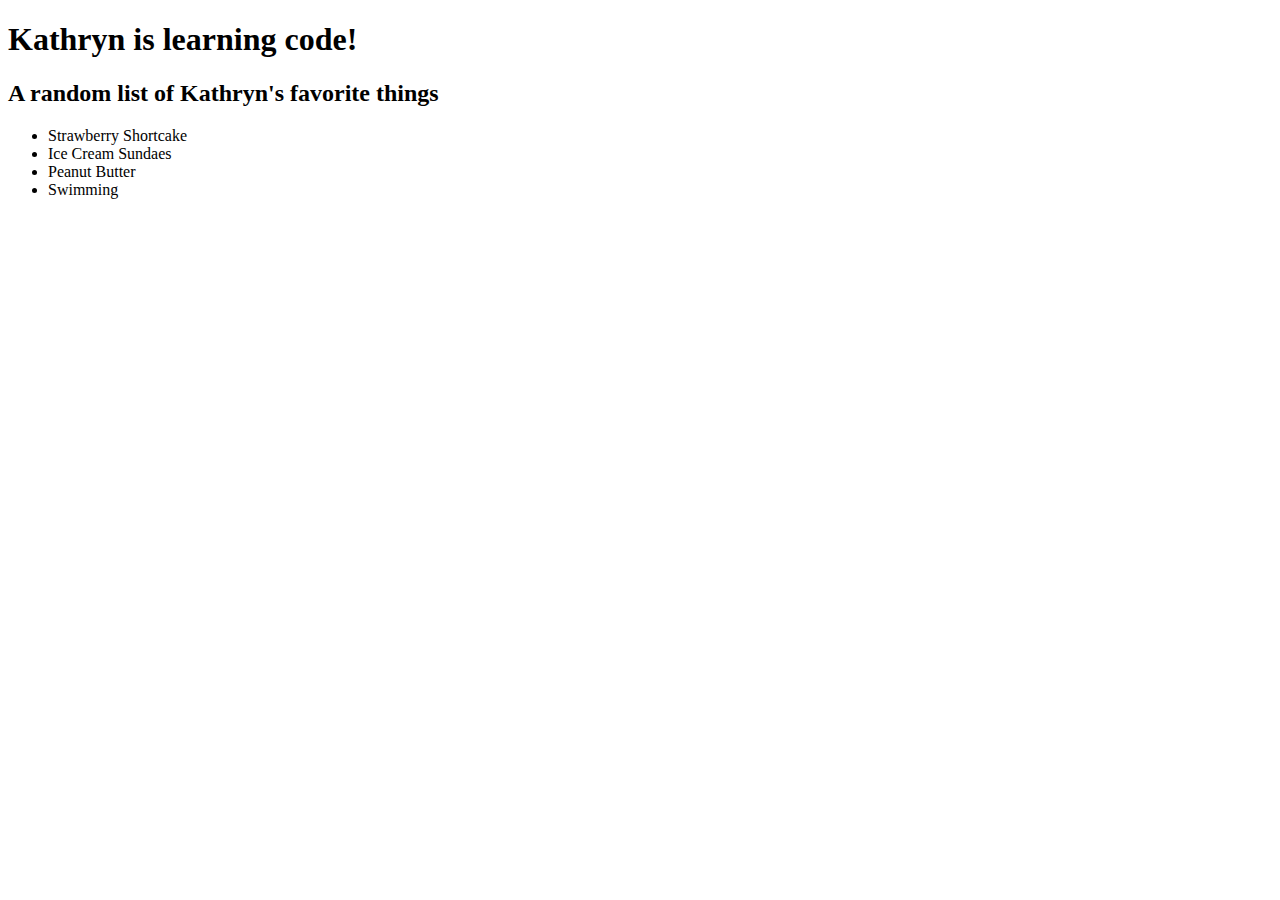
==== Index.html @ d4eae3d1 "Update Index.html" ====
<!DOCTYPE html>
<html>
  <head>
    <title>Kathryn's awesome webpage!</title>
  </head>
  <body>
    <h1>Kathryn is learning code!</h1>
    <h2>A random list of Kathryn's favorite things</h2>
    <ul>
      <li>Strawberry Shortcake</li>
      <li>Ice Cream Sundaes</li>
      <li>Peanut Butter</li>
      <li>Swimming</li>
    </ul>
  </body>
  
</html>
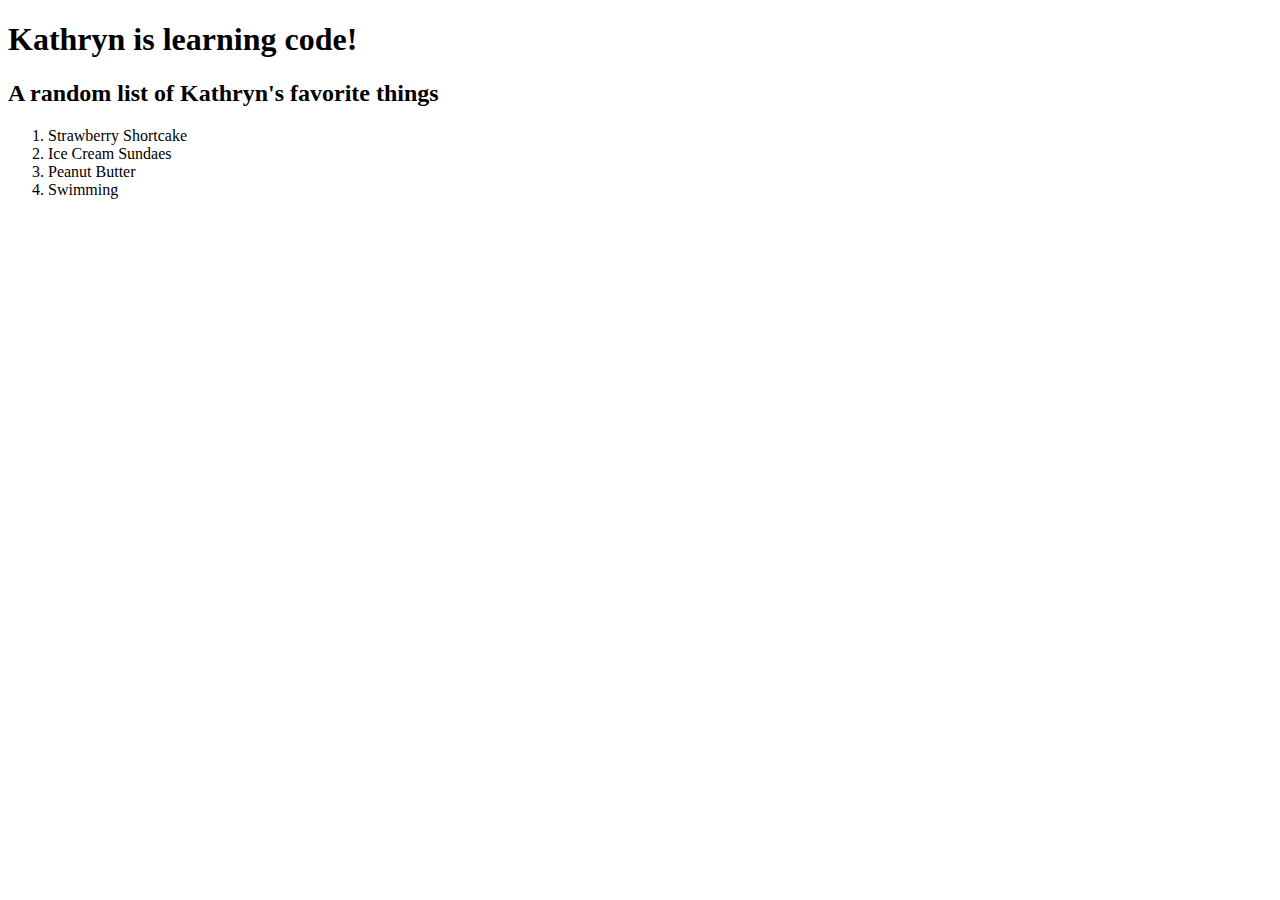
==== commit f248ac6e: "Update Index.html" ====
--- a/Index.html
+++ b/Index.html
@@ -6,12 +6,12 @@
   <body>
     <h1>Kathryn is learning code!</h1>
     <h2>A random list of Kathryn's favorite things</h2>
-    <ul>
+    <ol>
       <li>Strawberry Shortcake</li>
       <li>Ice Cream Sundaes</li>
       <li>Peanut Butter</li>
       <li>Swimming</li>
-    </ul>
+    </ol>
   </body>
   
 </html>
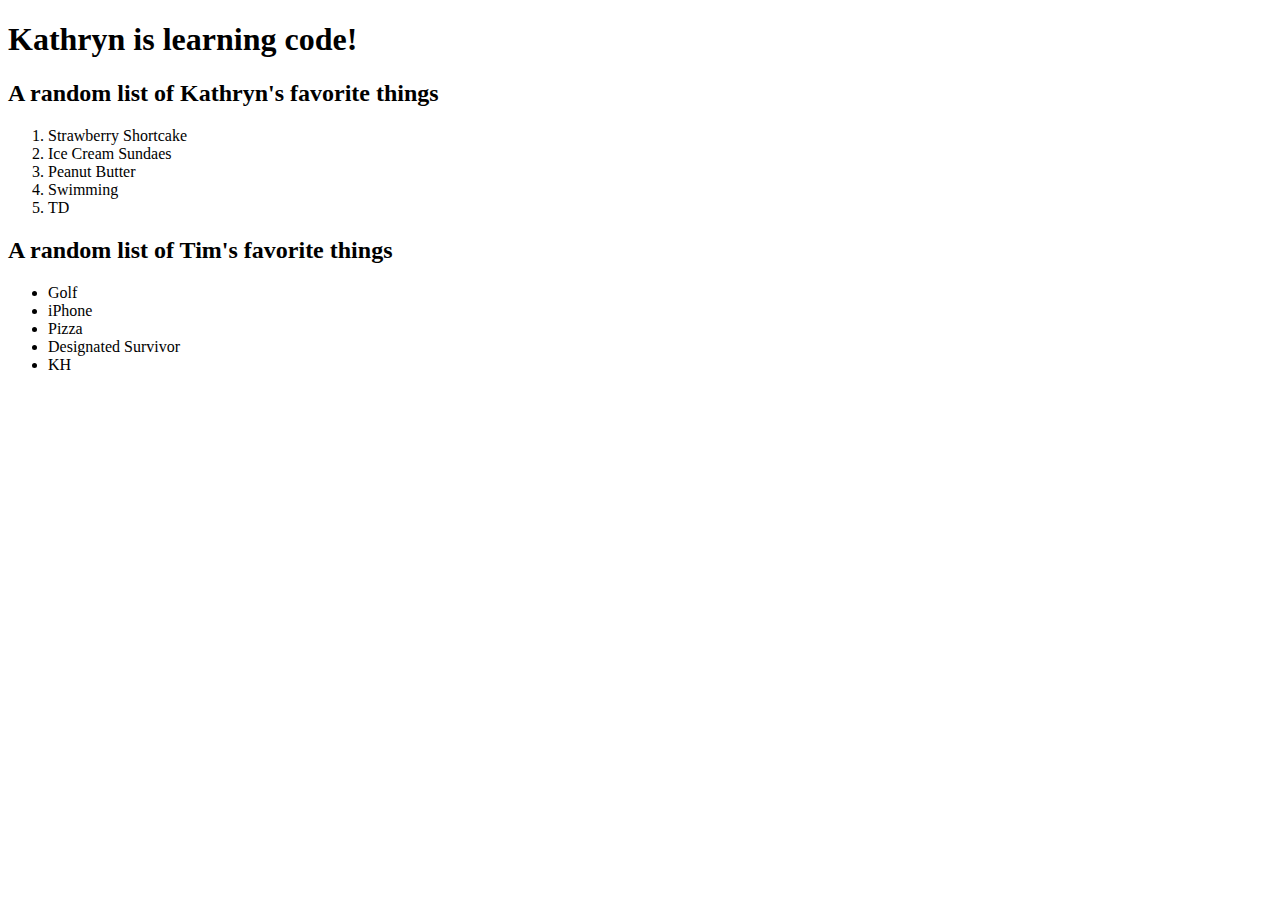
==== commit e7241920: "Update Index.html" ====
--- a/Index.html
+++ b/Index.html
@@ -11,7 +11,16 @@
       <li>Ice Cream Sundaes</li>
       <li>Peanut Butter</li>
       <li>Swimming</li>
+      <li>TD</li>
     </ol>
+    <h2>A random list of Tim's favorite things</h2>
+    <ul>
+      <li>Golf</li>
+      <li>iPhone</li>
+      <li>Pizza</li>
+      <li>Designated Survivor</li>
+      <li>KH</li>
+    </ul>
   </body>
   
 </html>
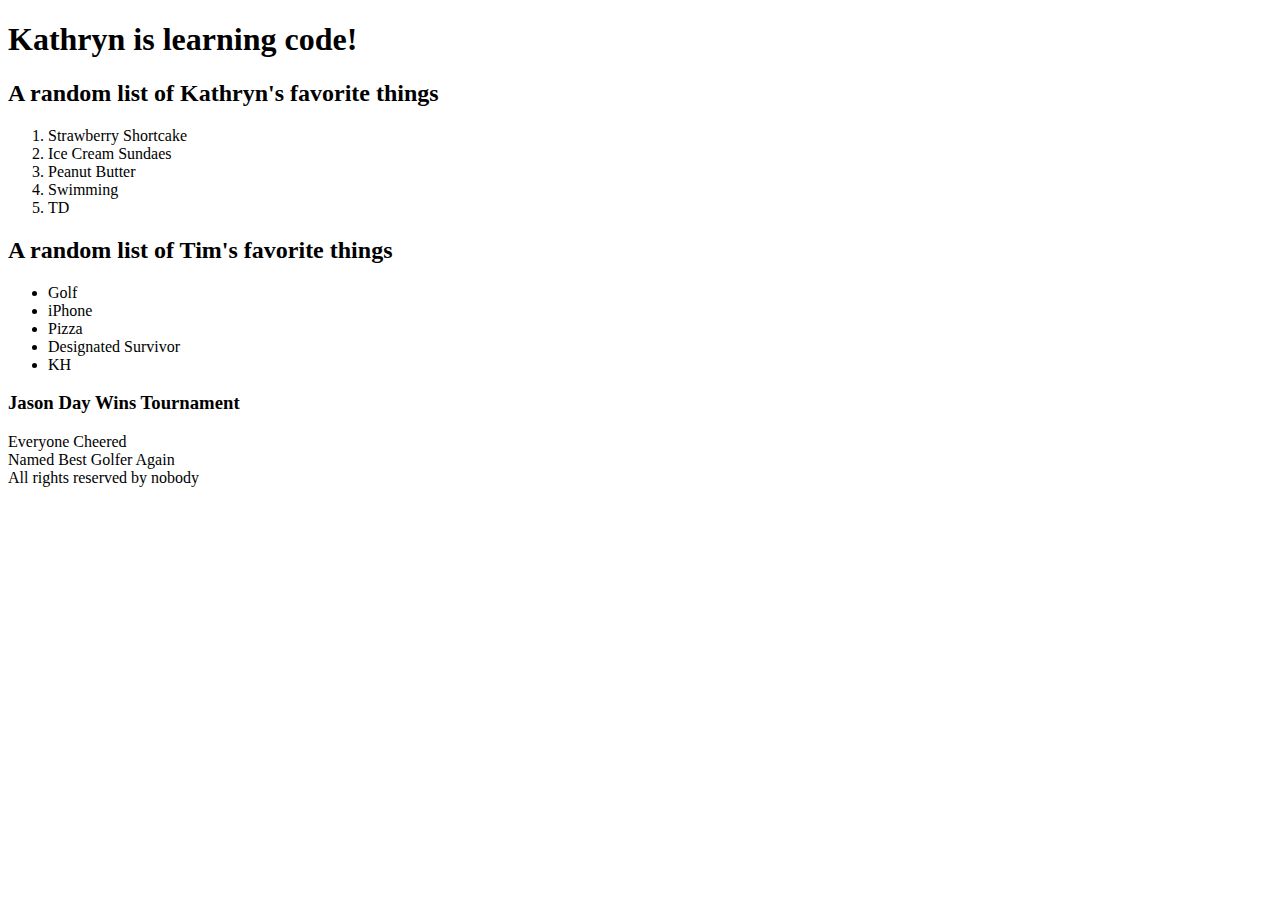
==== commit 9b0eb090: "Update Index.html" ====
--- a/Index.html
+++ b/Index.html
@@ -5,22 +5,32 @@
   </head>
   <body>
     <h1>Kathryn is learning code!</h1>
-    <h2>A random list of Kathryn's favorite things</h2>
-    <ol>
-      <li>Strawberry Shortcake</li>
-      <li>Ice Cream Sundaes</li>
-      <li>Peanut Butter</li>
-      <li>Swimming</li>
-      <li>TD</li>
-    </ol>
-    <h2>A random list of Tim's favorite things</h2>
-    <ul>
-      <li>Golf</li>
-      <li>iPhone</li>
-      <li>Pizza</li>
-      <li>Designated Survivor</li>
-      <li>KH</li>
-    </ul>
+    <main>
+     <h2>A random list of Kathryn's favorite things</h2>
+      <ol>
+       <li>Strawberry Shortcake</li>
+       <li>Ice Cream Sundaes</li>
+       <li>Peanut Butter</li>
+       <li>Swimming</li>
+       <li>TD</li>
+     </ol>
+     <h2>A random list of Tim's favorite things</h2>
+      <ul>
+       <li>Golf</li>
+       <li>iPhone</li>
+       <li>Pizza</li>
+       <li>Designated Survivor</li>
+       <li>KH</li>
+     </ul>
+     <article>
+       <h3>Jason Day Wins Tournament</h3>
+       <section>Everyone Cheered</section>
+       <section>Named Best Golfer Again</section>
+     </article>
+    </main>
+    <footer>
+      All rights reserved by nobody
+    </footer>
   </body>
   
 </html>
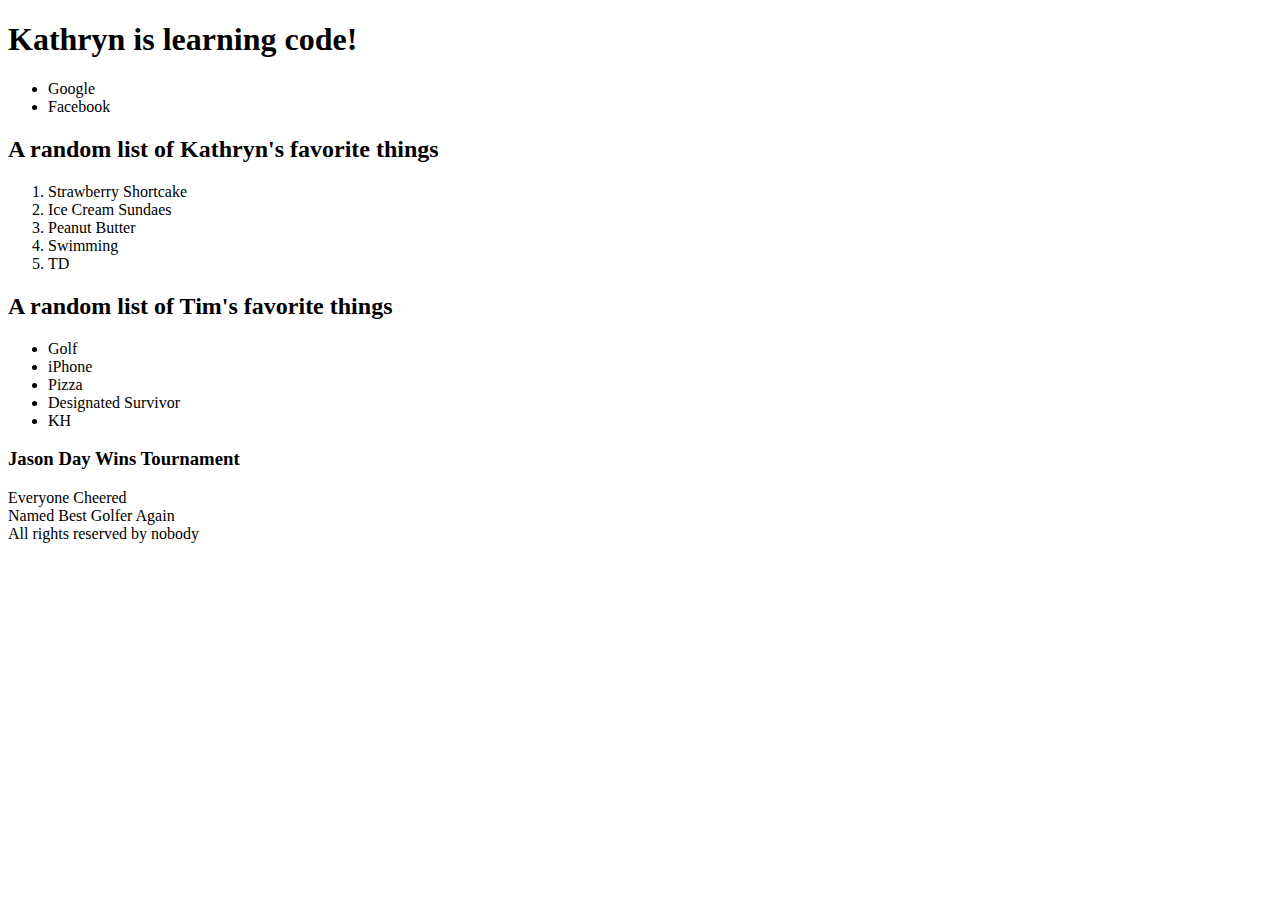
==== commit 4eed54c6: "Update Index.html" ====
--- a/Index.html
+++ b/Index.html
@@ -5,6 +5,12 @@
   </head>
   <body>
     <h1>Kathryn is learning code!</h1>
+    <nav>
+      <ul>
+        <li>Google</li>
+        <li>Facebook</li>
+      </ul>
+    </nav>
     <main>
      <h2>A random list of Kathryn's favorite things</h2>
       <ol>
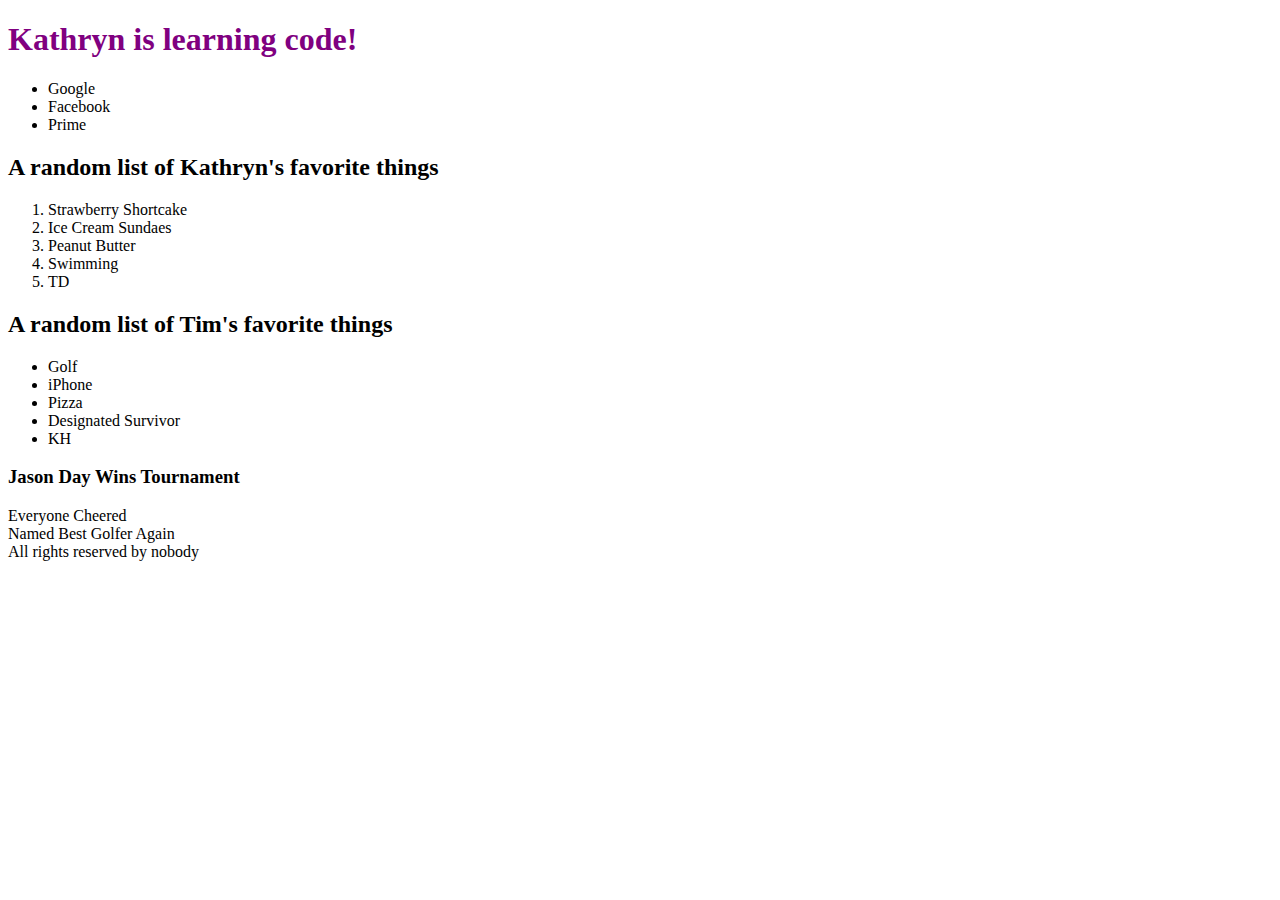
==== commit 24967a81: "Update Index.html" ====
--- a/Index.html
+++ b/Index.html
@@ -2,6 +2,7 @@
 <html>
   <head>
     <title>Kathryn's awesome webpage!</title>
+    <link rel="stylesheet" href="styles.css">
   </head>
   <body>
     <h1>Kathryn is learning code!</h1>
@@ -9,6 +10,7 @@
       <ul>
         <li>Google</li>
         <li>Facebook</li>
+        <li>Prime</li>
       </ul>
     </nav>
     <main>
@@ -38,5 +40,4 @@
       All rights reserved by nobody
     </footer>
   </body>
-  
 </html>
--- a/styles.css
+++ b/styles.css
@@ -0,0 +1,4 @@
+h1 {
+  color: purple;
+  
+}
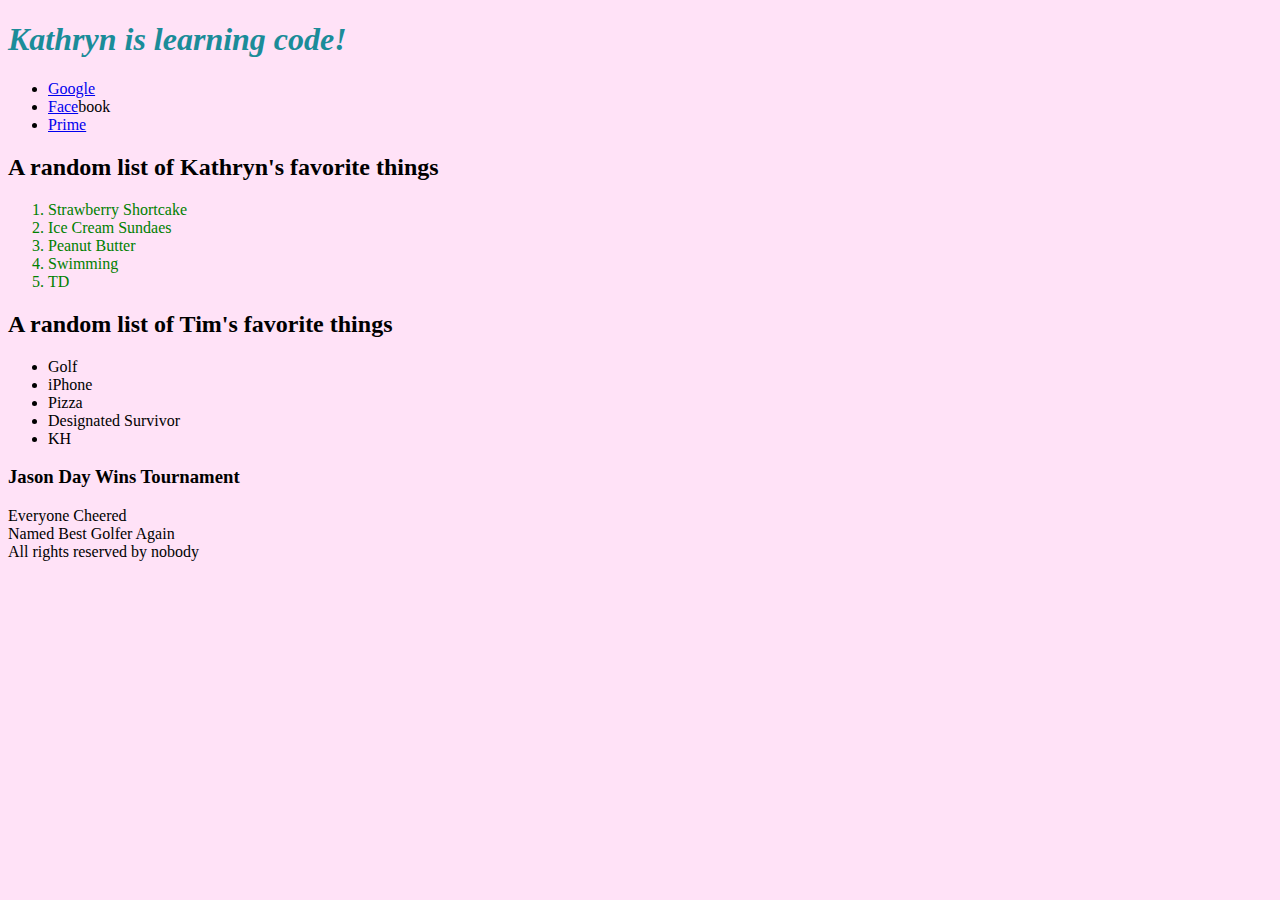
==== commit 34dfdd8c: "Update Index.html" ====
--- a/Index.html
+++ b/Index.html
@@ -8,9 +8,9 @@
     <h1>Kathryn is learning code!</h1>
     <nav>
       <ul>
-        <li>Google</li>
-        <li>Facebook</li>
-        <li>Prime</li>
+        <li><a href="http://www.google.com">Google</a></li>
+        <li><a href="http://www.facebook.com">Face</a>book</li>
+        <li><a href="http://www.primeacademy.com">Prime</a></li>
       </ul>
     </nav>
     <main>
--- a/styles.css
+++ b/styles.css
@@ -1,4 +1,12 @@
 h1 {
-  color: purple;
-  
+  color: #1b8c99;
+  font-style: italic;
 }
+
+ol {
+   color: green;
+}
+
+body {
+  background-color: #ffe2f7
+}
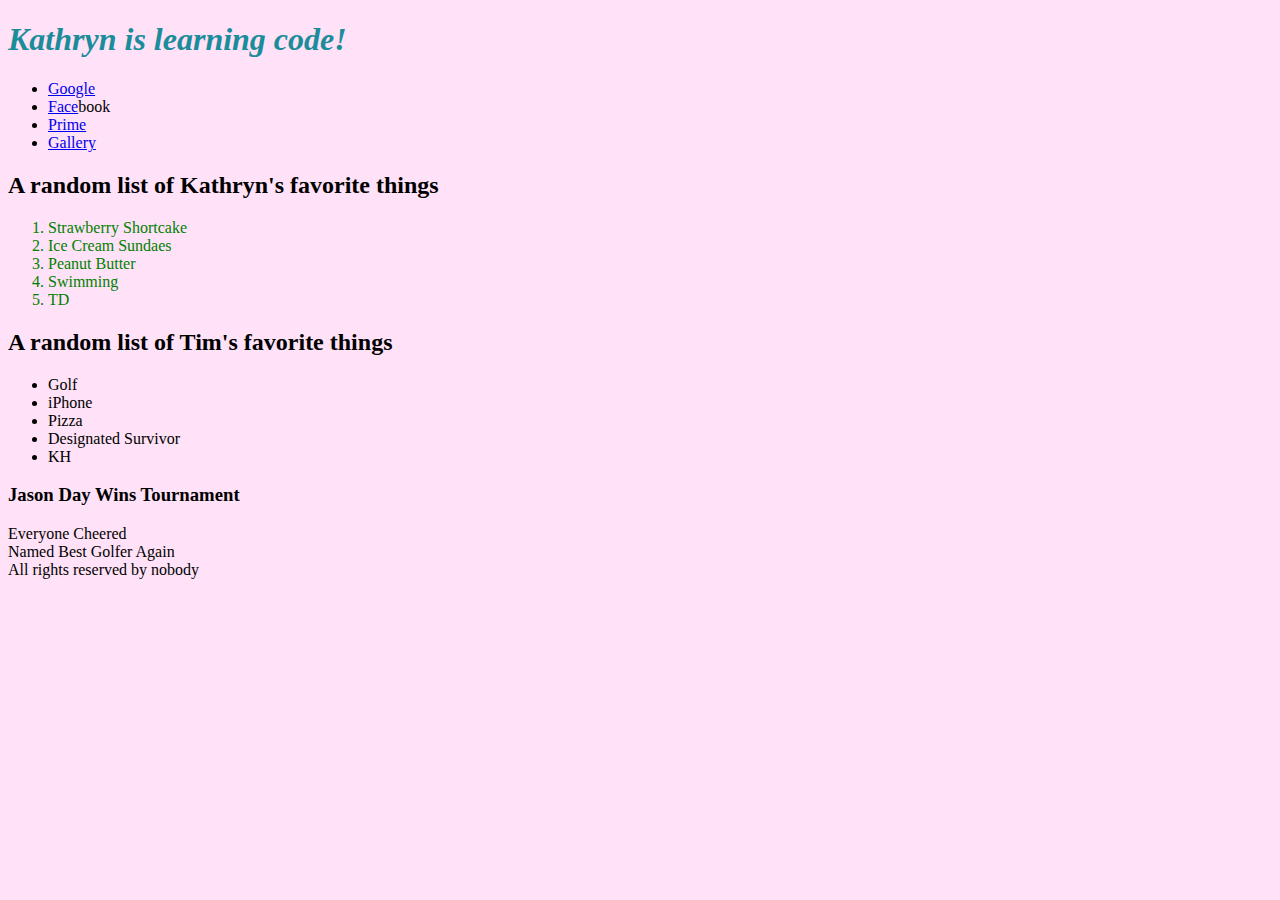
==== commit 440ad848: "Update Index.html" ====
--- a/Index.html
+++ b/Index.html
@@ -11,6 +11,7 @@
         <li><a href="http://www.google.com">Google</a></li>
         <li><a href="http://www.facebook.com">Face</a>book</li>
         <li><a href="http://www.primeacademy.com">Prime</a></li>
+        <li><a href="gallery.html">Gallery</a></li>
       </ul>
     </nav>
     <main>
